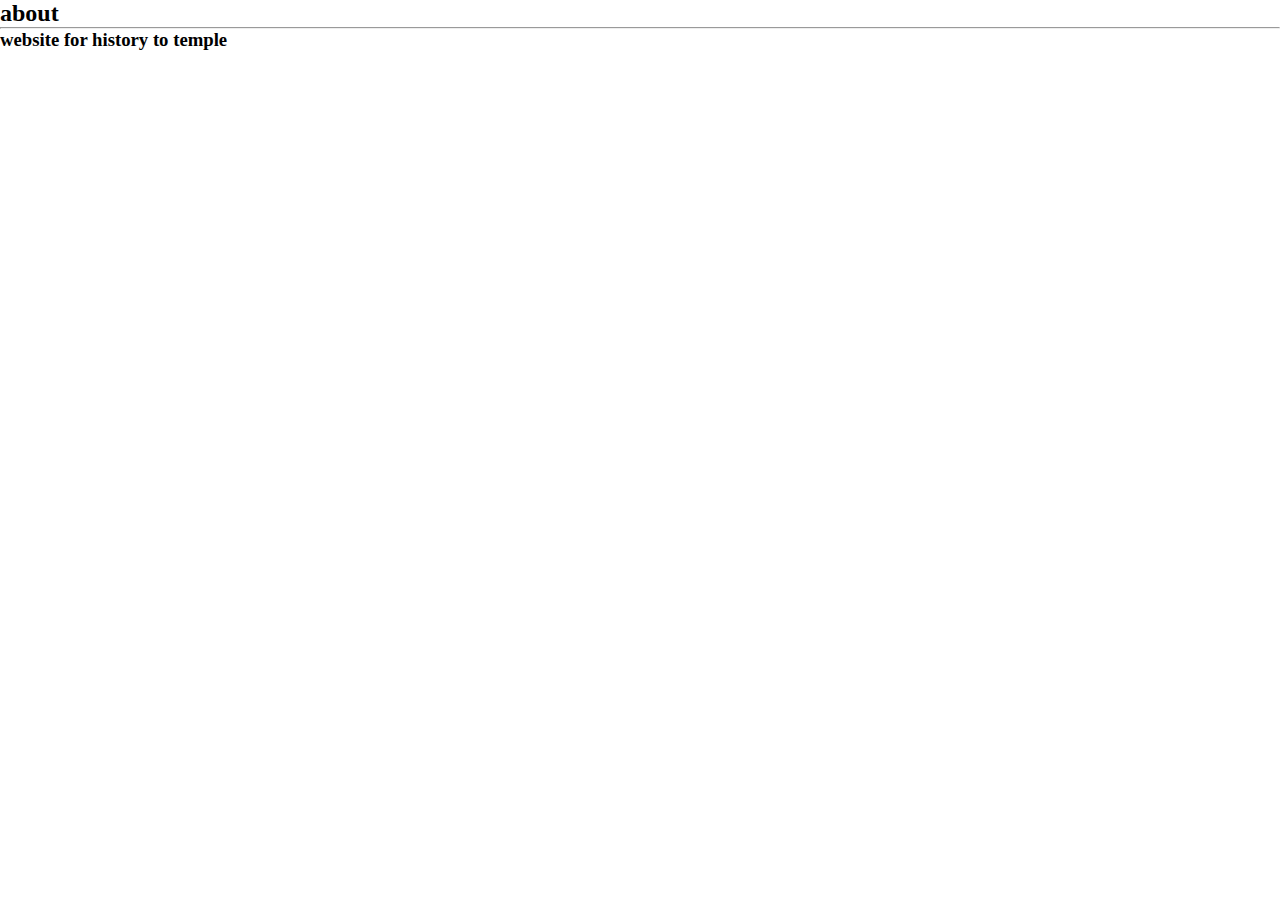
==== about.html @ bf59ef1b "Add files via upload" ====
<!DOCTYPE html>
<html lang="en">
<head>
    <meta charset="UTF-8">
    <meta name="viewport" content="width=device-width, initial-scale=1.0">
    <title>about</title>
    <link rel="stylesheet" href="style.css">
</head>
<body>
    <h2 id="a1">about</h2>
    <hr>
    <h3>website for history to temple</h3>
</body>
</html>
---- style.css ----
@import url('https://fonts.googleapis.com/css2?family=Krona+One&display=swap');
*{
    margin: 0;
    padding: 0;
}

header{
    background-image: linear-gradient(to top, #e6e9f0 0%, #eef1f5 100%);
    display: flex;
    flex-direction: row;
    justify-content: space-between;
    align-items: center;
    padding: 0.5rem;
}

header h2{
    font-family: 'Krona One', sans-serif;
}

header ul{
    display: flex;
    flex-direction: row;
    list-style: none;
}

header ul li a{
    color:black;
    margin-right: 10px;
    font-size: 20px;
    text-decoration: none;
}

header ul li a:hover{
    color: white;
}

#fast1{
    background-image: url(pexels-yogendra-singh-1542620.jpg);
    height: 90vh;
    width: 100%;
    background-position: center;
    display: flex;
    flex-direction: column;
    justify-content: center;
    align-items: center;
}

#fast1 h2{
    font-size: 8rem;
    color: white;
}

#fast1 p{
    font-size: 5rem;
    color: white;
    letter-spacing: 0.5rem;
}
/* 
#fast1 button{
    background: whitesmoke;
    font-size: 1rem;
    outline: none;
    
} */

#fast1 button a{
    color: white;
    text-decoration: none;
}

#fast1 button:hover{
    cursor: pointer;
}

#a{
   background-color: whitesmoke; 
}

#a:hover{
    cursor: pointer;
}

#cards{
    display: flex;
    flex-direction: row;
    justify-content: space-evenly;
    align-items: center;
    height: 100vh;
}

.card{
    background: white;
    box-shadow: 0px 0px 6px 0px #80808096;
    height: 300px;
    width: 200px;
    border-radius: 35px;
    display: flex;
    flex-direction: column;
    align-items: center;
    padding: 5px;
}

.card h2{
    border-bottom: 1px solid black;
}

.card{
    word-break: break-all;
}

#fast1 button{
    border: none;
    background: none;
    font-size: 2rem;
    outline: none;
    margin-top: 22px;
    border: 2px solid white;
    padding: 5px;
    border-radius: 25px;
}

@media only screen and (max-width:740px){
    header{
        flex-direction: column;
    }

    #fast1 h2{
        font-size: 5.5rem;
    }


    #fast1 P{
        font-size: 1.5rem;
        letter-spacing: normal;
        margin-bottom: 16px;
    }

    #cards{
        flex-direction: column;
    }

    .card{
        width: 316px;
        margin-bottom: 33px;
        padding-right: 25px;
        padding-left: 25px;
    }

    #card1{
        margin-top: 13rem;
    }

    #fast1{
        height: 83.7;
    }
}
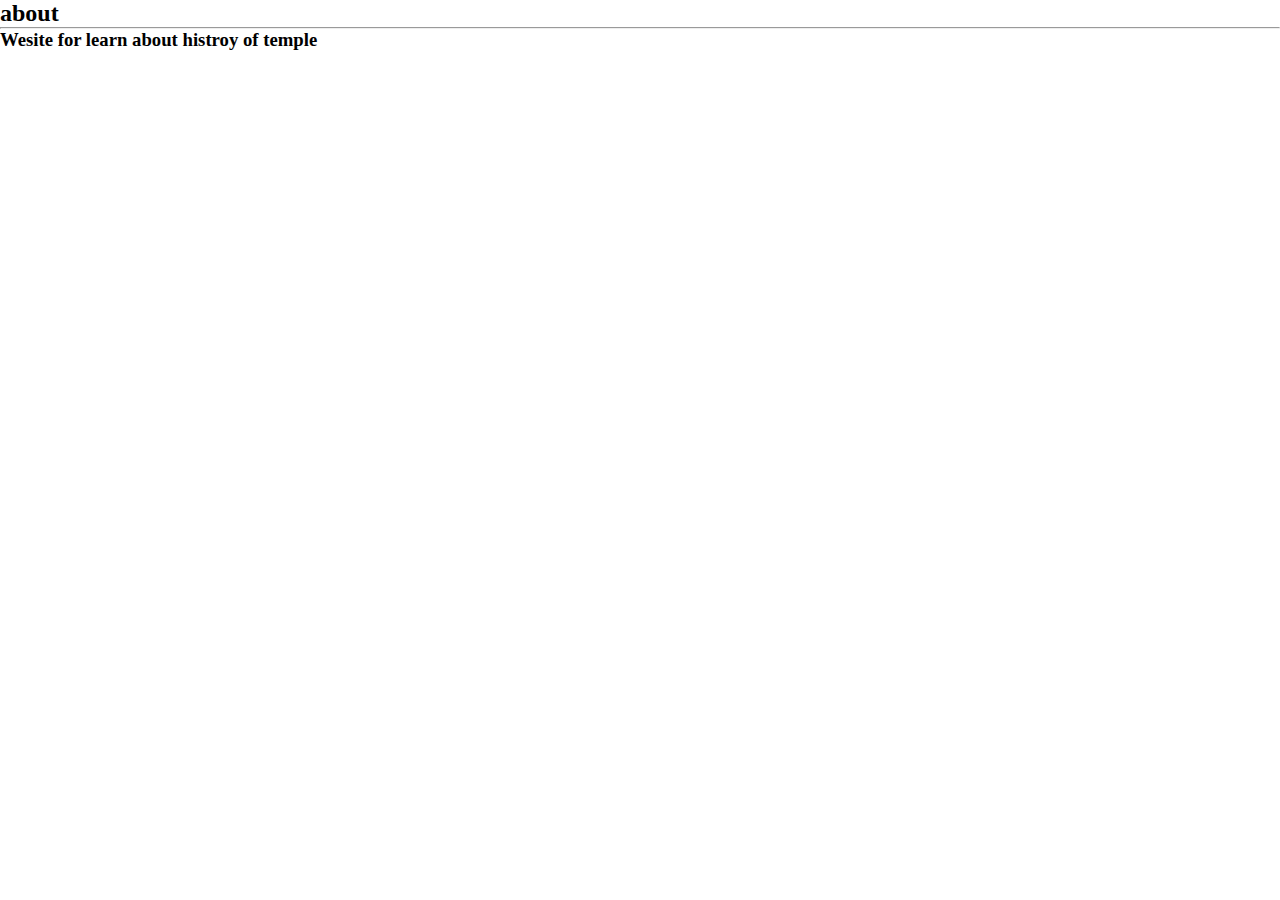
==== commit 01aab532: "heading" ====
--- a/about.html
+++ b/about.html
@@ -9,6 +9,6 @@
 <body>
     <h2 id="a1">about</h2>
     <hr>
-    <h3>website for history to temple</h3>
+    <h3>Wesite for learn about histroy of temple</h3>
 </body>
-</html>+</html>
